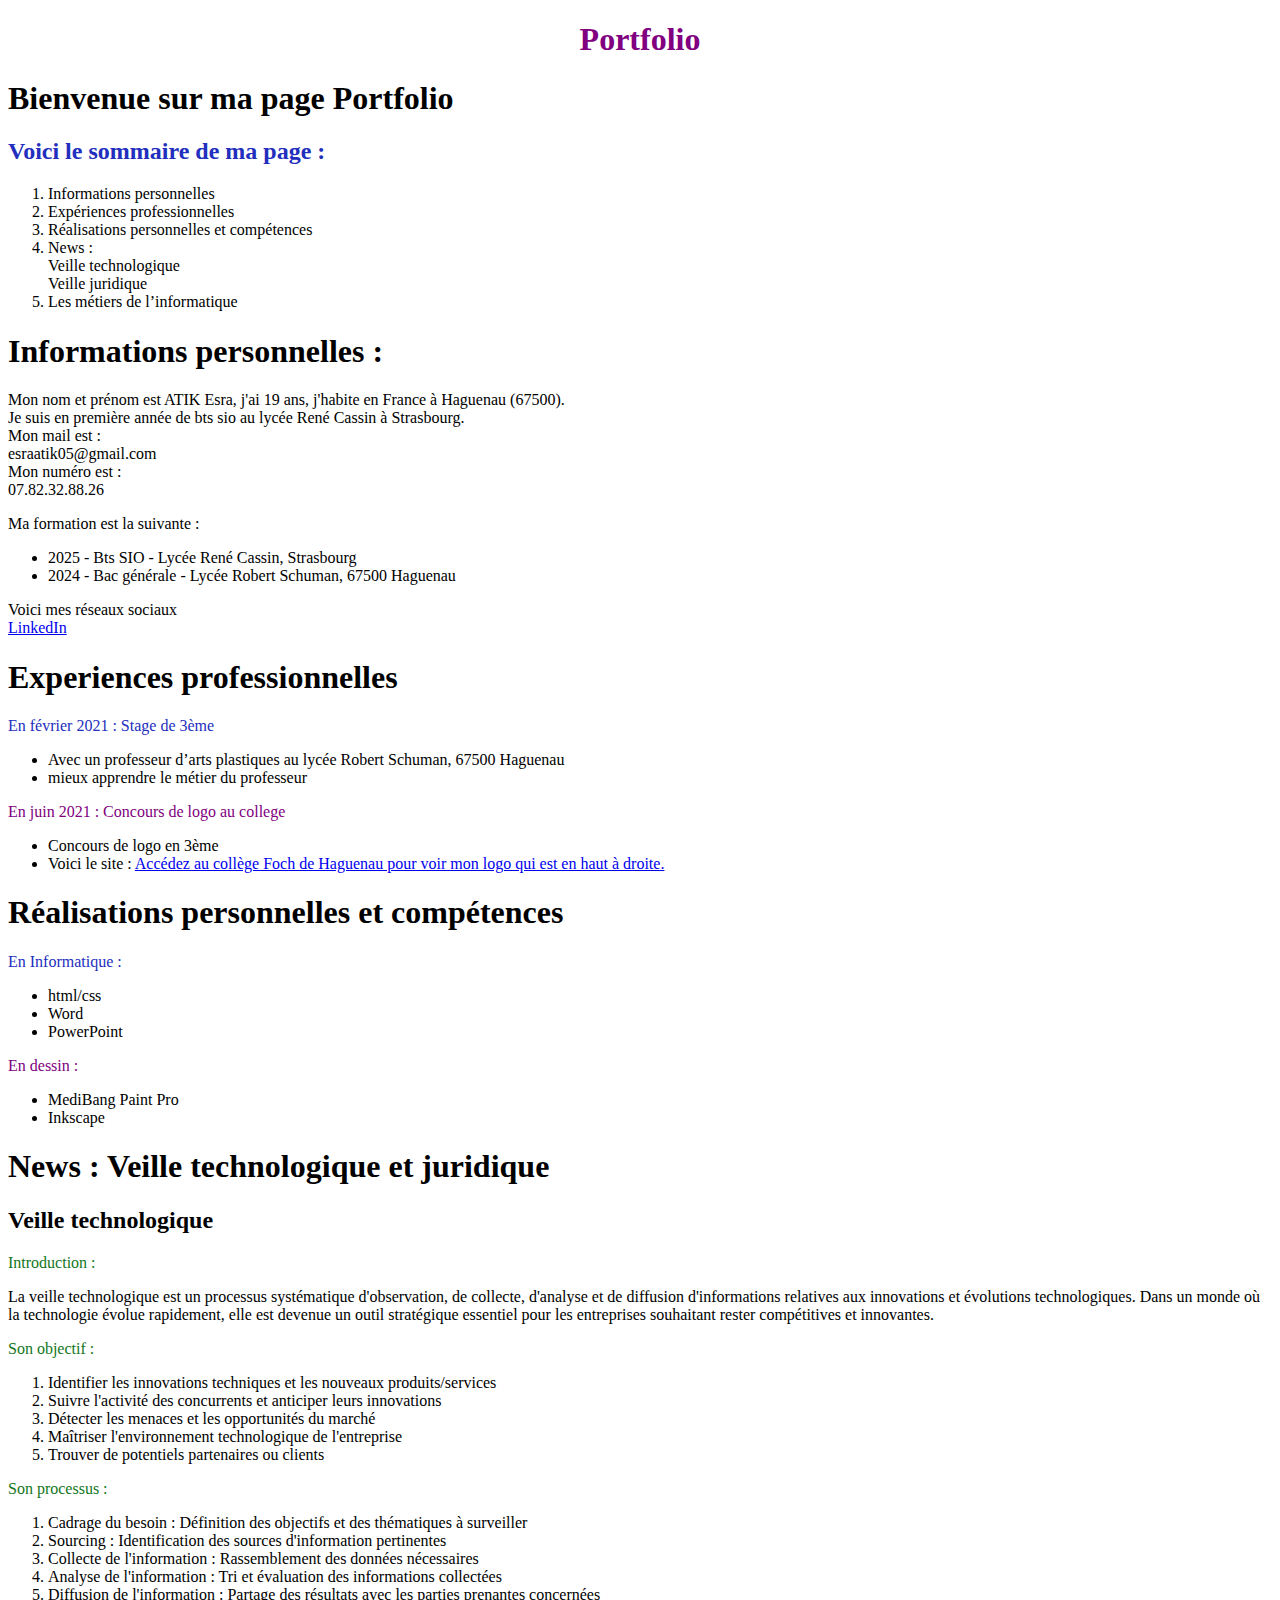
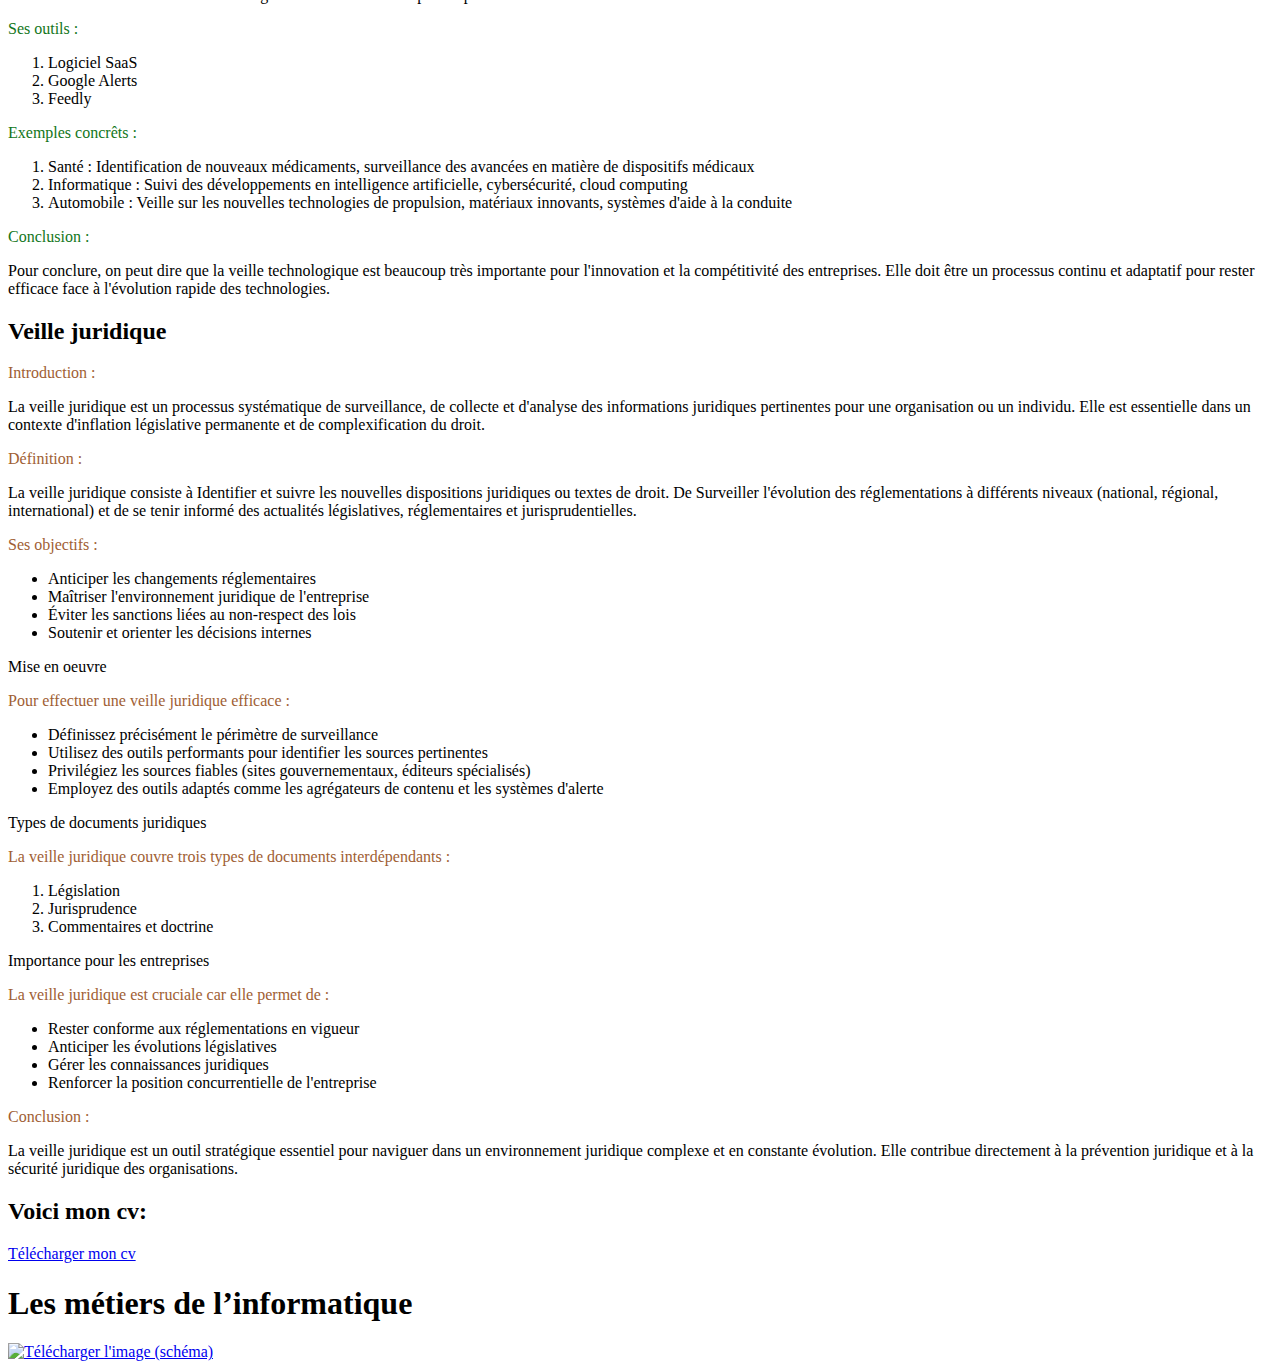
==== index.html @ 35b7c0b9 "Add files via upload" ====
<!Doctype html>
<html>
    <head>
        <meta charset="utf-8">
        <link rel="stylesheet" href="style.css">
        <title>Portfolio</title>
    </head>
    
    <body>
        <h1 id="titre-unique">Portfolio</h1>
        <h1 class="mon-premier-titre">Bienvenue sur ma page Portfolio</h1>
        <h2 class="mon-deuxième-titre">Voici le sommaire de ma page :</h2>
        <ol>
            <li>Informations personnelles</li>
            <li>Expériences professionnelles</li>
            <li>Réalisations personnelles et compétences</li>
            <li>News :<br> Veille technologique<br>Veille juridique</li>
            <li>Les métiers de l’informatique</li>
        </ol>
        <h1>Informations personnelles :</h1>
        <p>Mon nom et prénom est ATIK Esra, j'ai 19 ans, j'habite en France à Haguenau (67500). <br> Je suis en première année de bts sio au lycée René Cassin à Strasbourg. <br> Mon mail est : <br> esraatik05@gmail.com <br> Mon numéro est :<br> 07.82.32.88.26</p>
        <p>Ma formation est la suivante : <br>
            <ul>
                <li>2025 - Bts SIO - Lycée René Cassin, Strasbourg</li>
                <li>2024 - Bac générale  - Lycée Robert Schuman, 67500  Haguenau</li>
            </ul>
        </p>
        <p>Voici mes réseaux sociaux <br> <a target="blank" href="https://www.linkedin.com/in/esra-atik-57588b32b/">LinkedIn</a></p>
        <h1>Experiences professionnelles</h1>
        <p class="février">En février 2021 : Stage de 3ème <br>
        <ul>
            <li>Avec un professeur d’arts plastiques au lycée Robert Schuman, 67500 Haguenau</li>
            <li>mieux apprendre le métier du professeur</li>
        </ul>
        <p class="juin"> En juin 2021 : Concours de logo au college <br> 
        <ul>
            <li>Concours de logo en 3ème </li>
            <li>Voici le site : <a href="https://col-foch-haguenau.site.ac-strasbourg.fr">Accédez au collège Foch de Haguenau pour voir mon logo qui est en haut à droite.</a></li>
        </ul></p> </p>
        <h1>Réalisations personnelles et compétences</h1>
        <p class="informatique">En Informatique : <br>
        <ul>
            <li>html/css</li>
            <li>Word</li>
            <li>PowerPoint</li>
        </ul></p>
        <p class="dessin">En dessin : <br>
        <ul>
            <li>MediBang Paint Pro</li>
            <li>Inkscape</li>
        </ul></p>
        <h1>News : Veille technologique et juridique </h1>
        <h2>Veille technologique</h2>
        <p id="techno">Introduction :</p>
        <p>La veille technologique est un processus systématique d'observation, de collecte, d'analyse et de diffusion d'informations relatives aux innovations et évolutions technologiques. Dans un monde où la technologie évolue rapidement, elle est devenue un outil stratégique essentiel pour les entreprises souhaitant rester compétitives et innovantes.</p>
        <p id="techno">Son objectif :</p>
        <ol>
            <li>Identifier les innovations techniques et les nouveaux produits/services</li>
            <li>Suivre l'activité des concurrents et anticiper leurs innovations</li>
            <li>Détecter les menaces et les opportunités du marché</li> 
            <li>Maîtriser l'environnement technologique de l'entreprise</li> 
            <li>Trouver de potentiels partenaires ou clients</li>
        </ol>
        <p id="techno">Son processus :</p>
        <ol>
            <li>Cadrage du besoin : Définition des objectifs et des thématiques à surveiller</li>
            <li>Sourcing : Identification des sources d'information pertinentes</li>
            <li>Collecte de l'information : Rassemblement des données nécessaires</li> 
            <li>Analyse de l'information : Tri et évaluation des informations collectées</li> 
            <li>Diffusion de l'information : Partage des résultats avec les parties prenantes concernées</li> 
        </ol>
        <p id="techno">Ses outils :</p>
        <ol>
            <li>Logiciel SaaS</li>
            <li>Google Alerts</li>
            <li>Feedly</li>
        </ol>
        <p id="techno">Exemples concrêts :</p>
        <ol>
            <li>Santé : Identification de nouveaux médicaments, surveillance des avancées en matière de dispositifs médicaux</li>
            <li>Informatique : Suivi des développements en intelligence artificielle, cybersécurité, cloud computing</li>
            <li>Automobile : Veille sur les nouvelles technologies de propulsion, matériaux innovants, systèmes d'aide à la conduite</li>
        </ol>
        <p id="techno">Conclusion :</p>
        <p>Pour conclure, on peut dire que la veille technologique est beaucoup très importante pour l'innovation et la compétitivité des entreprises. Elle doit être un processus continu et adaptatif pour rester efficace face à l'évolution rapide des technologies.</p>
        <h2>Veille juridique</h2>
        <p class="juridique">Introduction :</p>
        <p>La veille juridique est un processus systématique de surveillance, de collecte et d'analyse des informations juridiques pertinentes pour une organisation ou un individu. Elle est essentielle dans un contexte d'inflation législative permanente et de complexification du droit.</p>
        <p class="juridique">Définition :</p>
        <p>La veille juridique consiste à Identifier et suivre les nouvelles dispositions juridiques ou textes de droit. De Surveiller l'évolution des réglementations à différents niveaux (national, régional, international) et de se tenir informé des actualités législatives, réglementaires et jurisprudentielles.</p>
        <p class="juridique">Ses objectifs :</p>
        <ul>
            <li>Anticiper les changements réglementaires</li>
            <li>Maîtriser l'environnement juridique de l'entreprise</li> 
            <li>Éviter les sanctions liées au non-respect des lois</li>
            <li>Soutenir et orienter les décisions internes</li>
        </ul>
        <p>Mise en oeuvre</p>
        <p class="juridique">Pour effectuer une veille juridique efficace :</p>
        <ul>
            <li>Définissez précisément le périmètre de surveillance</li>
            <li>Utilisez des outils performants pour identifier les sources pertinentes</li>
            <li>Privilégiez les sources fiables (sites gouvernementaux, éditeurs spécialisés)</li>
            <li>Employez des outils adaptés comme les agrégateurs de contenu et les systèmes d'alerte</li>
        </ul>
        <p>Types de documents juridiques </p>
        <p class="juridique">La veille juridique couvre trois types de documents interdépendants :</p>
        <ol>
            <li>Législation</li>
            <li>Jurisprudence</li> 
            <li>Commentaires et doctrine</li>
        </ol>
        <p>Importance pour les entreprises</p>
        <p class="juridique">La veille juridique est cruciale car elle permet de :</hp>
        <ul>
            <li>Rester conforme aux réglementations en vigueur</li> 
            <li>Anticiper les évolutions législatives</li>
            <li>Gérer les connaissances juridiques</li> 
            <li>Renforcer la position concurrentielle de l'entreprise</li>
        </ul>
        <p class="juridique">Conclusion :</p>
        <p>La veille juridique est un outil stratégique essentiel pour naviguer dans un environnement juridique complexe et en constante évolution. Elle contribue directement à la prévention juridique et à la sécurité juridique des organisations.</p>
        <h2>Voici mon cv:</h2>
        <a href="Documents-pdf/vers/ATIKEsra-Cv.pdf" download="mon cv pdf">Télécharger mon cv</a>
        <h1>Les métiers de l’informatique</h1>
        <a href="image.png" download>
            <img src="Les métiers.png" alt="Télécharger l'image (schéma)" width="500" height="250">
          </a>
    </body>
</html>
---- style.css ----
#titre-unique{
    color:purple;
    text-align: center;
}

.mon-premier-titre{
    color:black;
}

.mon-deuxième-titre{
    color:#222EBD;
}

.informatique{
    color:#222EBD;
}

.dessin{
    color:purple
}


.février{
    color:#222EBD;
}

.juin{
    color:purple;
}

#techno{
    color:#127620
}

.juridique{
    color:#A05E33
}
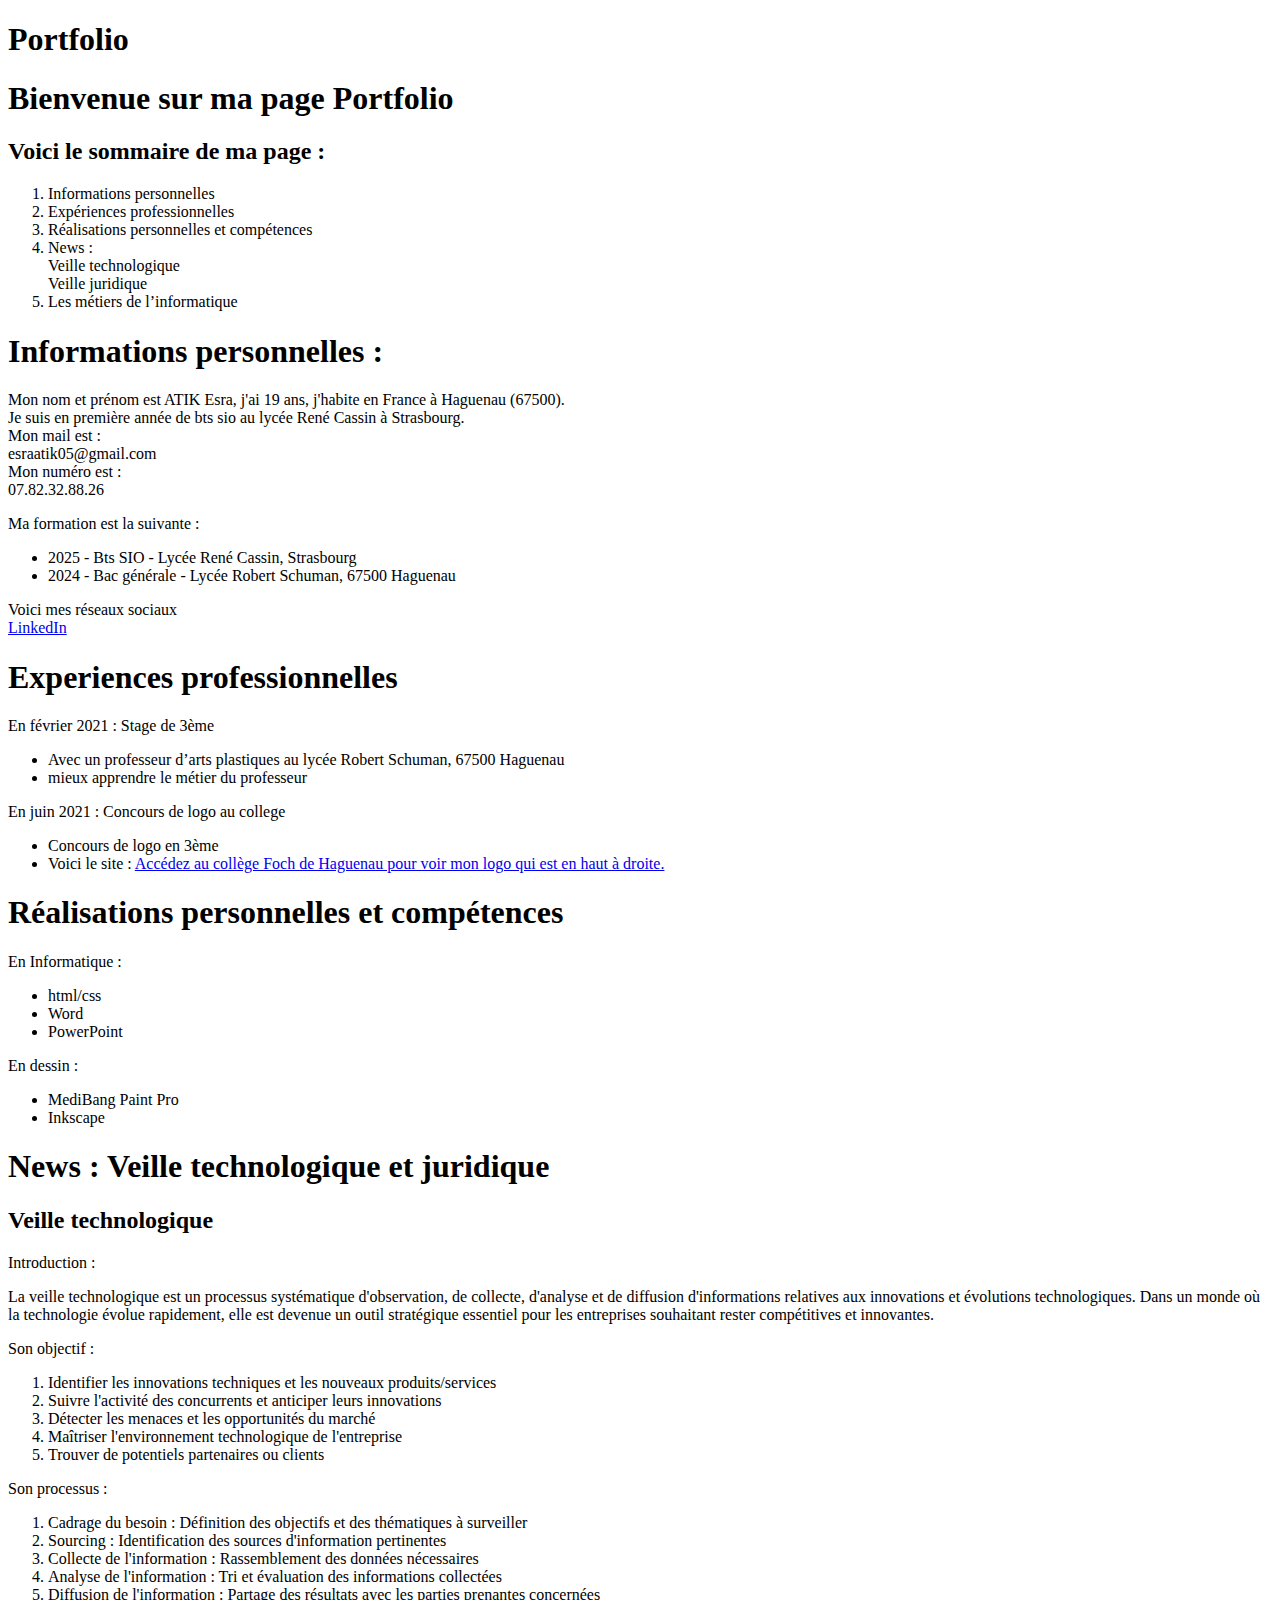
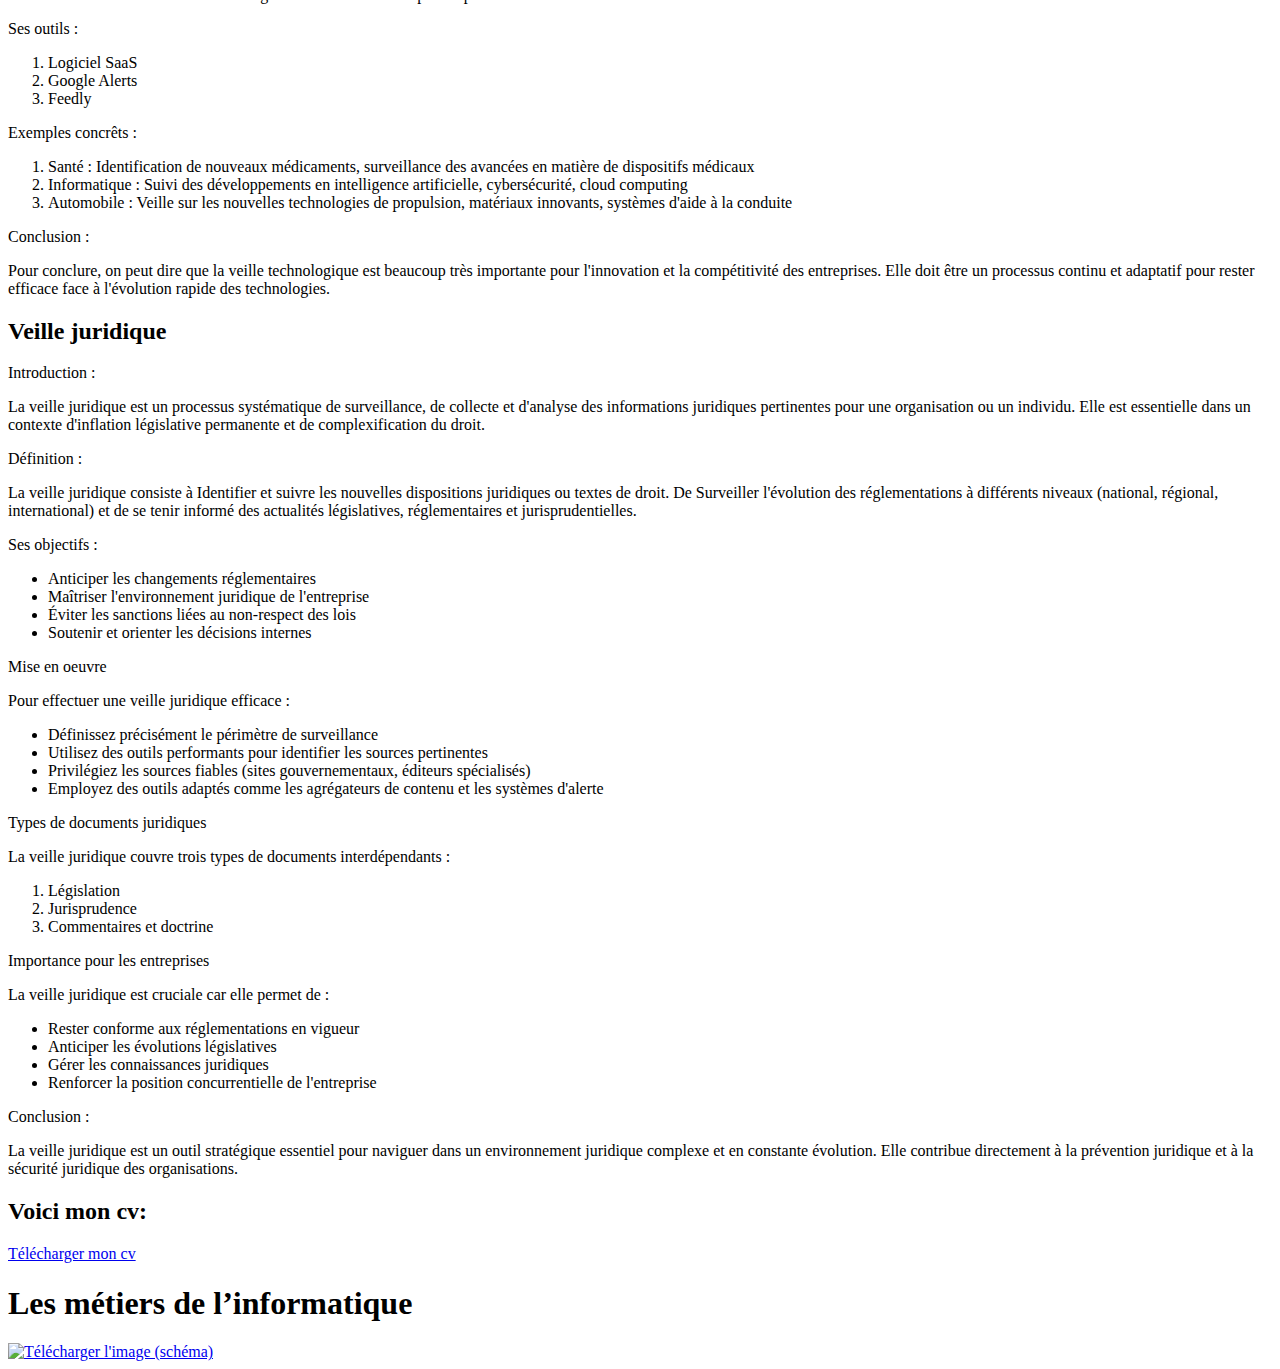
==== commit 82e4928b: "Update index.html" ====
--- a/index.html
+++ b/index.html
@@ -2,7 +2,7 @@
 <html>
     <head>
         <meta charset="utf-8">
-        <link rel="stylesheet" href="style.css">
+        <link rel="stylesheet" href="styles.css">
         <title>Portfolio</title>
     </head>
     
@@ -127,4 +127,4 @@
             <img src="Les métiers.png" alt="Télécharger l'image (schéma)" width="500" height="250">
           </a>
     </body>
-</html>+</html>
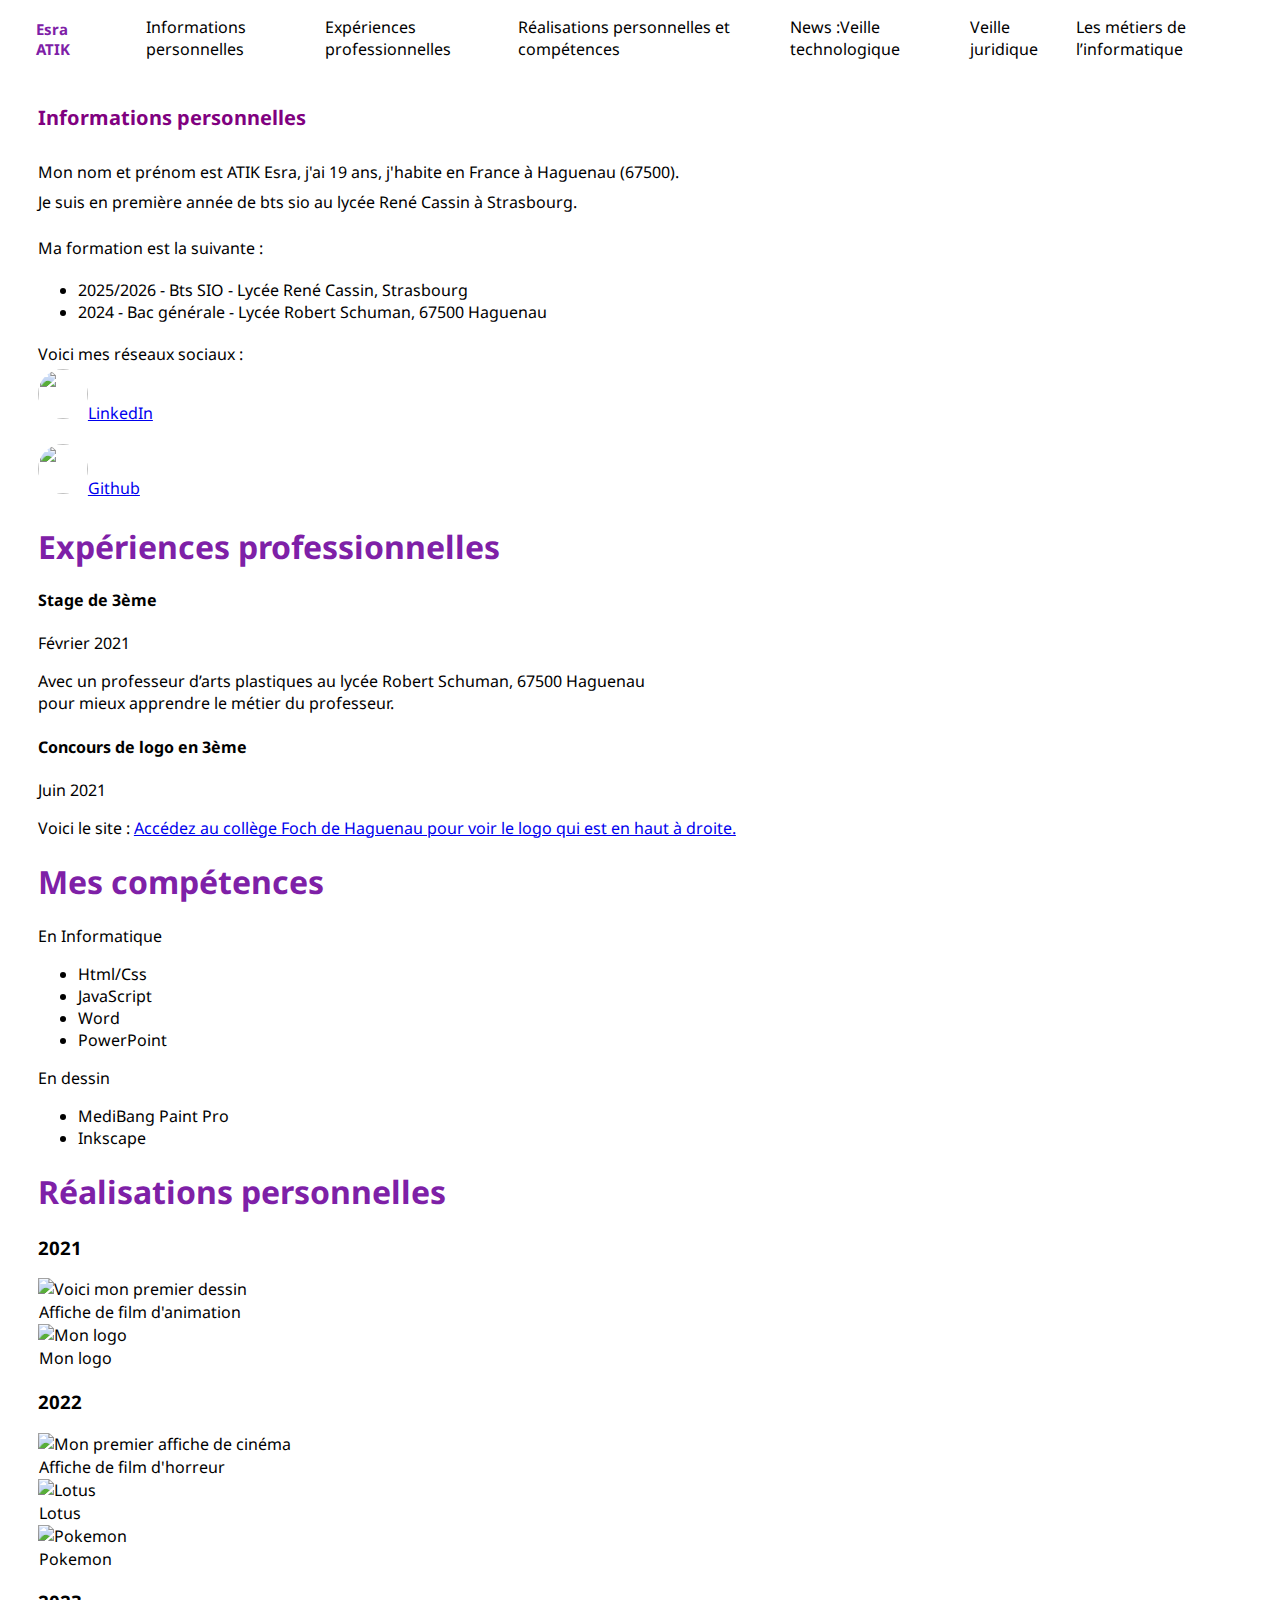
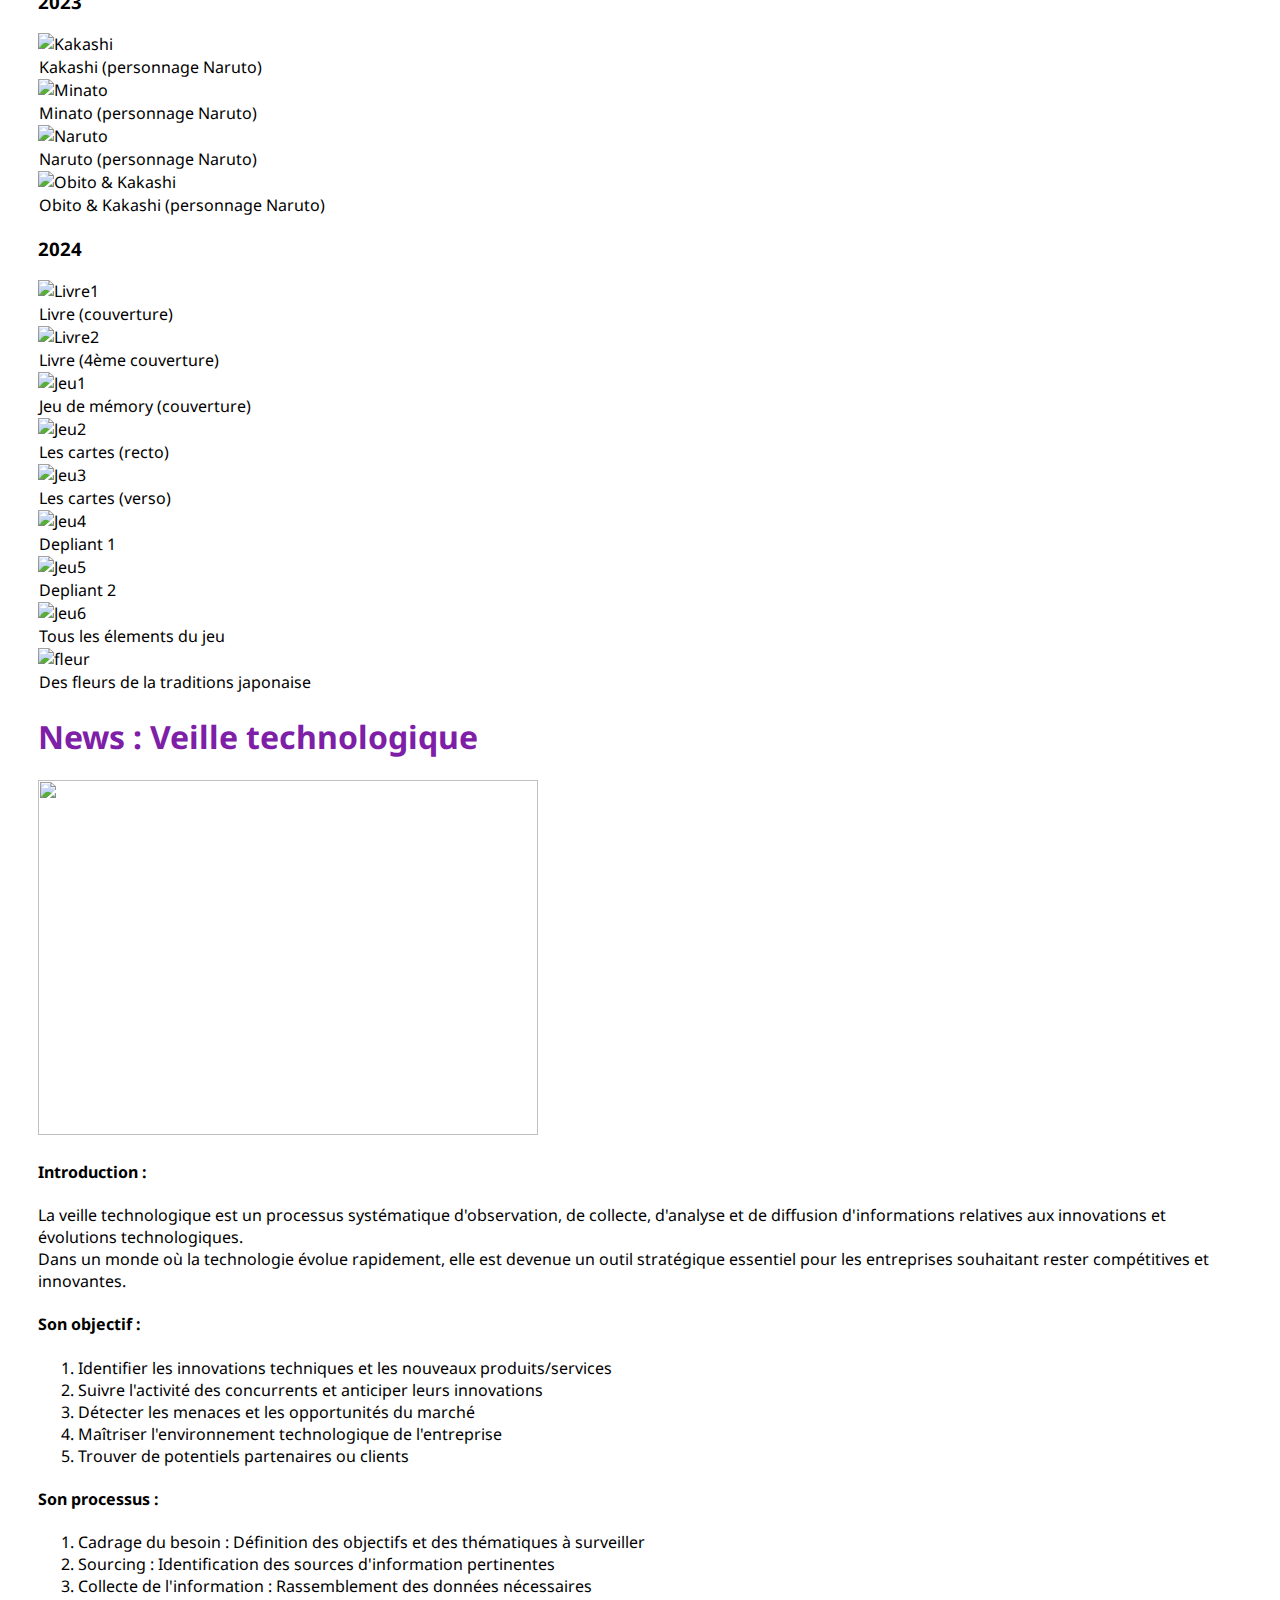
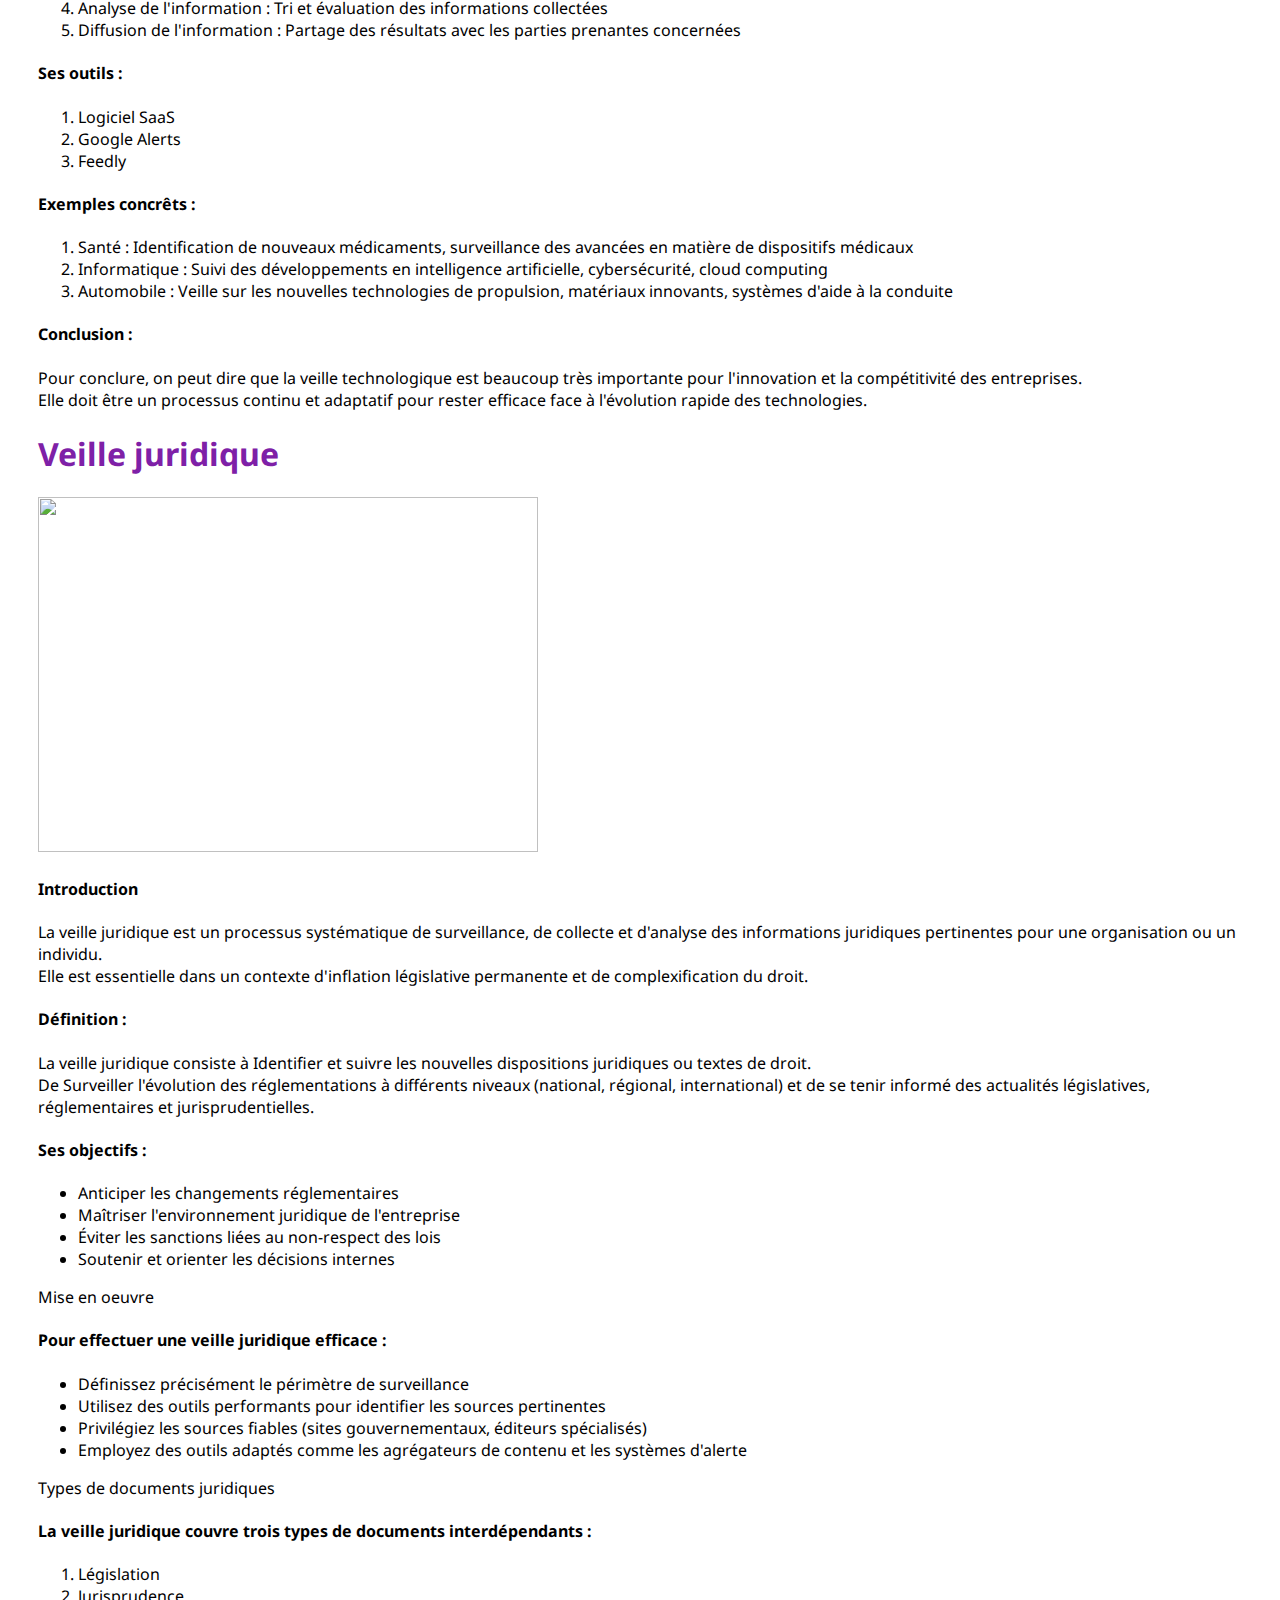
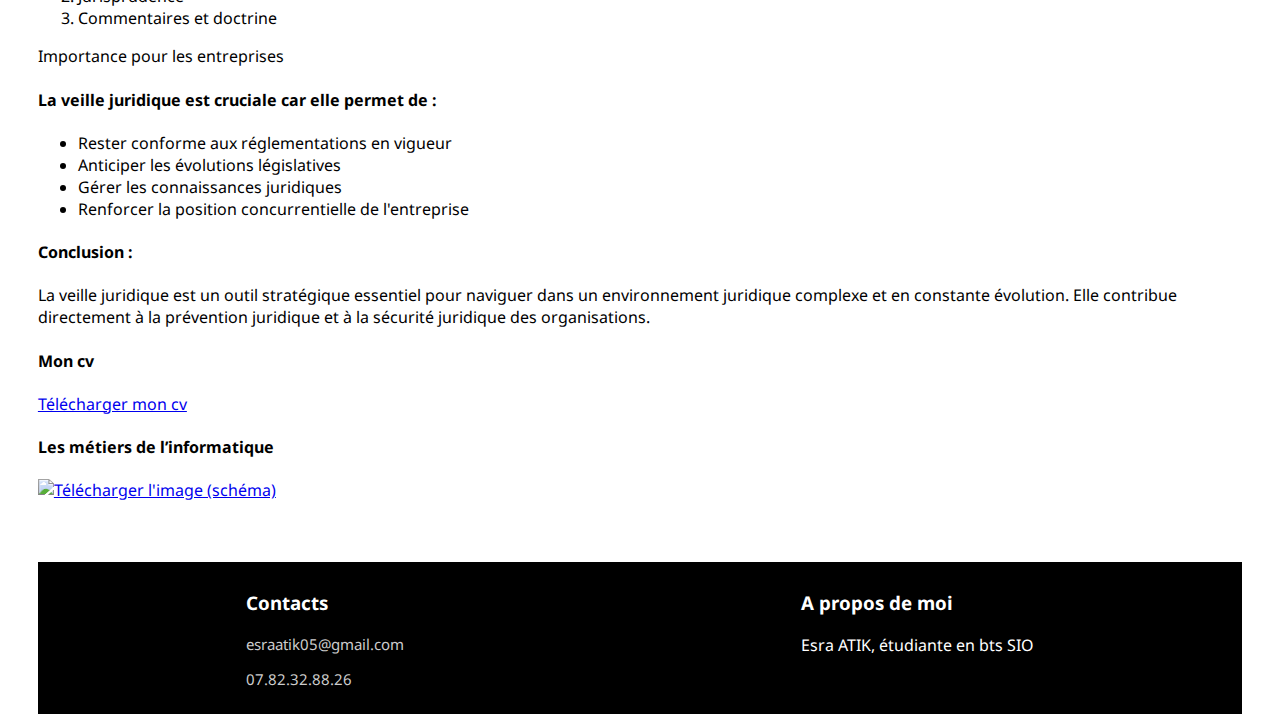
==== commit b7e6ec05: "Update and rename portfolio.html to index.html" ====
--- a/index.html
+++ b/index.html
@@ -1,130 +1,238 @@
-<!Doctype html>
-<html>
+<!DOCTYPE html>
+<html lang="fr">
     <head>
-        <meta charset="utf-8">
-        <link rel="stylesheet" href="styles.css">
-        <title>Portfolio</title>
+        <meta charset="utf-8" />
+        <meta type="description" content="Ceci est mon portfololio étudiant"/>
+        <title>Mon portfolio</title>
+        <link rel="stylesheet" href="styles.css" />
     </head>
-    
     <body>
-        <h1 id="titre-unique">Portfolio</h1>
-        <h1 class="mon-premier-titre">Bienvenue sur ma page Portfolio</h1>
-        <h2 class="mon-deuxième-titre">Voici le sommaire de ma page :</h2>
-        <ol>
-            <li>Informations personnelles</li>
-            <li>Expériences professionnelles</li>
-            <li>Réalisations personnelles et compétences</li>
-            <li>News :<br> Veille technologique<br>Veille juridique</li>
-            <li>Les métiers de l’informatique</li>
-        </ol>
-        <h1>Informations personnelles :</h1>
-        <p>Mon nom et prénom est ATIK Esra, j'ai 19 ans, j'habite en France à Haguenau (67500). <br> Je suis en première année de bts sio au lycée René Cassin à Strasbourg. <br> Mon mail est : <br> esraatik05@gmail.com <br> Mon numéro est :<br> 07.82.32.88.26</p>
-        <p>Ma formation est la suivante : <br>
+        <nav>
+            <div class="profile">
+                <h1>Esra ATIK</h1>
+            </div>
             <ul>
-                <li>2025 - Bts SIO - Lycée René Cassin, Strasbourg</li>
-                <li>2024 - Bac générale  - Lycée Robert Schuman, 67500  Haguenau</li>
+                <li>Informations personnelles</li>
+                <li>Expériences professionnelles</li>
+                <li>Réalisations personnelles et compétences</li>
+                <li>News :Veille technologique</li>
+                <li>Veille juridique</li>
+                <li>Les métiers de l’informatique</li>
             </ul>
-        </p>
-        <p>Voici mes réseaux sociaux <br> <a target="blank" href="https://www.linkedin.com/in/esra-atik-57588b32b/">LinkedIn</a></p>
-        <h1>Experiences professionnelles</h1>
-        <p class="février">En février 2021 : Stage de 3ème <br>
-        <ul>
-            <li>Avec un professeur d’arts plastiques au lycée Robert Schuman, 67500 Haguenau</li>
-            <li>mieux apprendre le métier du professeur</li>
-        </ul>
-        <p class="juin"> En juin 2021 : Concours de logo au college <br> 
-        <ul>
-            <li>Concours de logo en 3ème </li>
-            <li>Voici le site : <a href="https://col-foch-haguenau.site.ac-strasbourg.fr">Accédez au collège Foch de Haguenau pour voir mon logo qui est en haut à droite.</a></li>
-        </ul></p> </p>
-        <h1>Réalisations personnelles et compétences</h1>
-        <p class="informatique">En Informatique : <br>
-        <ul>
-            <li>html/css</li>
-            <li>Word</li>
-            <li>PowerPoint</li>
-        </ul></p>
-        <p class="dessin">En dessin : <br>
-        <ul>
-            <li>MediBang Paint Pro</li>
-            <li>Inkscape</li>
-        </ul></p>
-        <h1>News : Veille technologique et juridique </h1>
-        <h2>Veille technologique</h2>
-        <p id="techno">Introduction :</p>
-        <p>La veille technologique est un processus systématique d'observation, de collecte, d'analyse et de diffusion d'informations relatives aux innovations et évolutions technologiques. Dans un monde où la technologie évolue rapidement, elle est devenue un outil stratégique essentiel pour les entreprises souhaitant rester compétitives et innovantes.</p>
-        <p id="techno">Son objectif :</p>
-        <ol>
-            <li>Identifier les innovations techniques et les nouveaux produits/services</li>
-            <li>Suivre l'activité des concurrents et anticiper leurs innovations</li>
-            <li>Détecter les menaces et les opportunités du marché</li> 
-            <li>Maîtriser l'environnement technologique de l'entreprise</li> 
-            <li>Trouver de potentiels partenaires ou clients</li>
-        </ol>
-        <p id="techno">Son processus :</p>
-        <ol>
-            <li>Cadrage du besoin : Définition des objectifs et des thématiques à surveiller</li>
-            <li>Sourcing : Identification des sources d'information pertinentes</li>
-            <li>Collecte de l'information : Rassemblement des données nécessaires</li> 
-            <li>Analyse de l'information : Tri et évaluation des informations collectées</li> 
-            <li>Diffusion de l'information : Partage des résultats avec les parties prenantes concernées</li> 
-        </ol>
-        <p id="techno">Ses outils :</p>
-        <ol>
-            <li>Logiciel SaaS</li>
-            <li>Google Alerts</li>
-            <li>Feedly</li>
-        </ol>
-        <p id="techno">Exemples concrêts :</p>
-        <ol>
-            <li>Santé : Identification de nouveaux médicaments, surveillance des avancées en matière de dispositifs médicaux</li>
-            <li>Informatique : Suivi des développements en intelligence artificielle, cybersécurité, cloud computing</li>
-            <li>Automobile : Veille sur les nouvelles technologies de propulsion, matériaux innovants, systèmes d'aide à la conduite</li>
-        </ol>
-        <p id="techno">Conclusion :</p>
-        <p>Pour conclure, on peut dire que la veille technologique est beaucoup très importante pour l'innovation et la compétitivité des entreprises. Elle doit être un processus continu et adaptatif pour rester efficace face à l'évolution rapide des technologies.</p>
-        <h2>Veille juridique</h2>
-        <p class="juridique">Introduction :</p>
-        <p>La veille juridique est un processus systématique de surveillance, de collecte et d'analyse des informations juridiques pertinentes pour une organisation ou un individu. Elle est essentielle dans un contexte d'inflation législative permanente et de complexification du droit.</p>
-        <p class="juridique">Définition :</p>
-        <p>La veille juridique consiste à Identifier et suivre les nouvelles dispositions juridiques ou textes de droit. De Surveiller l'évolution des réglementations à différents niveaux (national, régional, international) et de se tenir informé des actualités législatives, réglementaires et jurisprudentielles.</p>
-        <p class="juridique">Ses objectifs :</p>
-        <ul>
-            <li>Anticiper les changements réglementaires</li>
-            <li>Maîtriser l'environnement juridique de l'entreprise</li> 
-            <li>Éviter les sanctions liées au non-respect des lois</li>
-            <li>Soutenir et orienter les décisions internes</li>
-        </ul>
-        <p>Mise en oeuvre</p>
-        <p class="juridique">Pour effectuer une veille juridique efficace :</p>
-        <ul>
-            <li>Définissez précisément le périmètre de surveillance</li>
-            <li>Utilisez des outils performants pour identifier les sources pertinentes</li>
-            <li>Privilégiez les sources fiables (sites gouvernementaux, éditeurs spécialisés)</li>
-            <li>Employez des outils adaptés comme les agrégateurs de contenu et les systèmes d'alerte</li>
-        </ul>
-        <p>Types de documents juridiques </p>
-        <p class="juridique">La veille juridique couvre trois types de documents interdépendants :</p>
-        <ol>
-            <li>Législation</li>
-            <li>Jurisprudence</li> 
-            <li>Commentaires et doctrine</li>
-        </ol>
-        <p>Importance pour les entreprises</p>
-        <p class="juridique">La veille juridique est cruciale car elle permet de :</hp>
-        <ul>
-            <li>Rester conforme aux réglementations en vigueur</li> 
-            <li>Anticiper les évolutions législatives</li>
-            <li>Gérer les connaissances juridiques</li> 
-            <li>Renforcer la position concurrentielle de l'entreprise</li>
-        </ul>
-        <p class="juridique">Conclusion :</p>
-        <p>La veille juridique est un outil stratégique essentiel pour naviguer dans un environnement juridique complexe et en constante évolution. Elle contribue directement à la prévention juridique et à la sécurité juridique des organisations.</p>
-        <h2>Voici mon cv:</h2>
-        <a href="Documents-pdf/vers/ATIKEsra-Cv.pdf" download="mon cv pdf">Télécharger mon cv</a>
-        <h1>Les métiers de l’informatique</h1>
-        <a href="image.png" download>
-            <img src="Les métiers.png" alt="Télécharger l'image (schéma)" width="500" height="250">
-          </a>
+        </nav>
+
+        <section class="page-content">
+            <header>
+                <h4>Informations personnelles</h4>
+                <p>Mon nom et prénom est ATIK Esra, j'ai 19 ans, j'habite en France à Haguenau (67500). <br> Je suis en première année de bts sio au lycée René Cassin à Strasbourg.</p>
+                <p>Ma formation est la suivante : <br>
+                    <ul>
+                        <li>2025/2026 - Bts SIO - Lycée René Cassin, Strasbourg</li>
+                        <li>2024 - Bac générale  - Lycée Robert Schuman, 67500  Haguenau</li>
+                    </ul>
+                </p>
+                <p>Voici mes réseaux sociaux : <br> <img src="images/linkedin.png"><a target="blank" href="https://www.linkedin.com/in/esra-atik-57588b32b/">LinkedIn</a></p>
+                <p><img src="./images/logo-github.png"><a target="blank" href="https://github.com">Github</a></p>
+            </a>
+            </header>
+
+            <section class="experiences professionnelles">
+                <h1>Expériences professionnelles</h1>
+                <div class="experiences">
+                    <div class="experience">
+                        <h4>Stage de 3ème</h4>
+                        <p class="dates">Février 2021</p>
+                        <p class="description">
+                            Avec un professeur d’arts plastiques au lycée Robert Schuman, 67500 Haguenau <br>
+                            pour mieux apprendre le métier du professeur.
+                        </p>
+                    </div>
+                    <div class="experience">
+                        <h4>Concours de logo en 3ème</h4>
+                        <p class="dates">Juin 2021</p>
+                        <p class="description">
+                            Voici le site : <a href="https://col-foch-haguenau.site.ac-strasbourg.fr">Accédez au collège Foch de Haguenau pour voir le logo qui est en haut à droite.</a></p>
+                    </div>
+                </div>
+            </section>
+
+            <section class="Réalisations personnelles et compétences">
+                <h1>Mes compétences</h1>
+                <p class="informatique">En Informatique<br>
+                    <ul class="informatique">
+                        <li>Html/Css</li>
+                        <li>JavaScript</li>
+                        <li>Word</li>
+                        <li>PowerPoint</li>
+                    </ul></p>
+                <p class="dessin">En dessin<br>
+                    <ul class="dessin">
+                        <li>MediBang Paint Pro</li>
+                        <li>Inkscape</li>
+                    </ul></p>
+            </section>
+            
+            <section class="Realisations personnelles">
+                <h1>Réalisations personnelles</h1>
+                <h3>2021</h3>
+                <div class="image-container">
+                    <img src="images/2021/poke_affiche.jpg" alt="Voici mon premier dessin"><br>
+                    <div class="image-description">Affiche de film d'animation</div>
+                    <img src="images/2021/logo.jpg" alt="Mon logo">
+                    <div class="image-description">Mon logo</div>
+                    <h3>2022</h3>
+                    <img src="images/2022/cigogne.JPEG" alt="Mon premier affiche de cinéma"><br>
+                    <div class="image-description">Affiche de film d'horreur</div>
+                    <img src="images/2022/lotus.jpg" alt="Lotus"><br>
+                    <div class="image-description">Lotus</div>
+                    <img src="images/2022/poke.jpg" alt="Pokemon"><br>
+                    <div class="image-description">Pokemon</div>
+                    <h3>2023</h3>
+                    <img src="images/2023/kakashi.JPEG" alt="Kakashi">
+                    <div class="image-description">Kakashi (personnage Naruto)</div>
+                    <img src="images/2023/minato.JPEG" alt="Minato">
+                    <div class="image-description">Minato (personnage Naruto)</div>
+                    <img src="images/2023/naruto.JPEG" alt="Naruto">
+                    <div class="image-description">Naruto (personnage Naruto)</div>
+                    <img src="images/2023/k&o.JPEG" alt="Obito & Kakashi">
+                    <div class="image-description">Obito & Kakashi (personnage Naruto)</div>
+                    <h3>2024</h3>
+                    <img src="images/2024/livre_recto.jpg" alt="Livre1">
+                    <div class="image-description">Livre (couverture)</div>
+                    <img src="images/2024/livre_verso.jpg" alt="Livre2">
+                    <div class="image-description">Livre (4ème couverture)</div>
+                    <img src="images/2024/memo_couverture.jpg" alt="Jeu1">
+                    <div class="image-description">Jeu de mémory (couverture)</div>
+                    <img src="images/2024/memo_carte.jpg" alt="Jeu2">
+                    <div class="image-description">Les cartes (recto)</div>
+                    <img src="images/2024/memo_carte_verso.jpg" alt="Jeu3">
+                    <div class="image-description">Les cartes (verso)</div>
+                    <img src="images/2024/memo_depliant1.jpg" alt="Jeu4">
+                    <div class="image-description">Depliant 1</div>
+                    <img src="images/2024/memo_depliant2.jpg" alt="Jeu5">
+                    <div class="image-description">Depliant 2</div>
+                    <img src="images/2024/memo_tous.jpg" alt="Jeu6">
+                    <div class="image-description">Tous les élements du jeu</div>
+                    <img src="images/2024/fleur.jpg" alt="fleur">
+                    <div class="image-description">Des fleurs de la traditions japonaise</div>
+                </div>
+              </section>
+
+            <section class="Veille technologique">
+                <h1>News : Veille technologique</h1>
+                <div>
+                    <img src="images/veille techno.jpg"  width="500" height="355"><br>
+                    <h4>Introduction :</h4>
+                    <p>La veille technologique est un processus systématique d'observation, de collecte, d'analyse et de diffusion d'informations relatives aux innovations et évolutions technologiques. <br> Dans un monde où la technologie évolue rapidement, elle est devenue un outil stratégique essentiel pour les entreprises souhaitant rester compétitives et innovantes.</p>
+                    <h4>Son objectif :</h4>
+                    <p>
+                        <ol>
+                            <li>Identifier les innovations techniques et les nouveaux produits/services</li>
+                            <li>Suivre l'activité des concurrents et anticiper leurs innovations</li>
+                            <li>Détecter les menaces et les opportunités du marché</li> 
+                            <li>Maîtriser l'environnement technologique de l'entreprise</li> 
+                            <li>Trouver de potentiels partenaires ou clients</li>
+                        </ol>
+                    </p>
+                    <h4>Son processus :</h4>
+                    <p>
+                        <ol>
+                            <li>Cadrage du besoin : Définition des objectifs et des thématiques à surveiller</li>
+                            <li>Sourcing : Identification des sources d'information pertinentes</li>
+                            <li>Collecte de l'information : Rassemblement des données nécessaires</li> 
+                            <li>Analyse de l'information : Tri et évaluation des informations collectées</li> 
+                            <li>Diffusion de l'information : Partage des résultats avec les parties prenantes concernées</li> 
+                        </ol>
+                    </p>
+                    <h4>Ses outils :</h4>
+                    <p>
+                        <ol>
+                            <li>Logiciel SaaS</li>
+                            <li>Google Alerts</li>
+                            <li>Feedly</li>
+                        </ol>
+                    </p>
+                    <h4>Exemples concrêts :</h4>
+                    <p>
+                        <ol>
+                            <li>Santé : Identification de nouveaux médicaments, surveillance des avancées en matière de dispositifs médicaux</li>
+                            <li>Informatique : Suivi des développements en intelligence artificielle, cybersécurité, cloud computing</li>
+                            <li>Automobile : Veille sur les nouvelles technologies de propulsion, matériaux innovants, systèmes d'aide à la conduite</li>
+                        </ol>
+                    </p>
+                    <h4>Conclusion :</h4>
+                    <p>Pour conclure, on peut dire que la veille technologique est beaucoup très importante pour l'innovation et la compétitivité des entreprises. <br> Elle doit être un processus continu et adaptatif pour rester efficace face à l'évolution rapide des technologies.</p>
+                </div>
+            </section>
+
+            <section class="Veille juridique">
+                <h1>Veille juridique</h1>
+                <img src="images/veille juridique.avif"  width="500" height="355"><br>
+                <h4>Introduction</h4>
+                <p>La veille juridique est un processus systématique de surveillance, de collecte et d'analyse des informations juridiques pertinentes pour une organisation ou un individu. <br> Elle est essentielle dans un contexte d'inflation législative permanente et de complexification du droit.</p>
+                <h4>Définition :</h4>
+                <p>La veille juridique consiste à Identifier et suivre les nouvelles dispositions juridiques ou textes de droit. <br> De Surveiller l'évolution des réglementations à différents niveaux (national, régional, international) et de se tenir informé des actualités législatives, réglementaires et jurisprudentielles.</p>
+                <h4>Ses objectifs :</h4>
+                <p>
+                    <ul>
+                        <li>Anticiper les changements réglementaires</li>
+                        <li>Maîtriser l'environnement juridique de l'entreprise</li> 
+                        <li>Éviter les sanctions liées au non-respect des lois</li>
+                        <li>Soutenir et orienter les décisions internes</li>
+                    </ul>
+                    <p>Mise en oeuvre</p>
+                </p>
+                <h4>Pour effectuer une veille juridique efficace :</h4>
+                <p>
+                    <ul>
+                        <li>Définissez précisément le périmètre de surveillance</li>
+                        <li>Utilisez des outils performants pour identifier les sources pertinentes</li>
+                        <li>Privilégiez les sources fiables (sites gouvernementaux, éditeurs spécialisés)</li>
+                        <li>Employez des outils adaptés comme les agrégateurs de contenu et les systèmes d'alerte</li>
+                    </ul>
+                    <p>Types de documents juridiques </p>
+                </p>
+                <h4>La veille juridique couvre trois types de documents interdépendants :</h4>
+                <p>
+                    <ol>
+                        <li>Législation</li>
+                        <li>Jurisprudence</li> 
+                        <li>Commentaires et doctrine</li>
+                    </ol>
+                    <p>Importance pour les entreprises</p>
+                </p>
+                <h4>La veille juridique est cruciale car elle permet de :</h4>
+                <p>
+                    <ul>
+                        <li>Rester conforme aux réglementations en vigueur</li> 
+                        <li>Anticiper les évolutions législatives</li>
+                        <li>Gérer les connaissances juridiques</li> 
+                        <li>Renforcer la position concurrentielle de l'entreprise</li>
+                    </ul>
+                </p>
+                <h4>Conclusion :</h4>
+                <p>La veille juridique est un outil stratégique essentiel pour naviguer dans un environnement juridique complexe et en constante évolution. Elle contribue directement à la prévention juridique et à la sécurité juridique des organisations.</p>
+            </section>
+            
+            <section class="cv">
+                <h4>Mon cv</h4>
+                <a href="images/Esra_ATIK_CV.pdf" download="mon cv pdf">Télécharger mon cv</a>
+                <h4>Les métiers de l’informatique</h4>
+                <a href="images/Les métiers.png" download>
+                    <img src="images/Les métiers.png" alt="Télécharger l'image (schéma)" width="500" height="250">
+                </a>
+            </section>
+
+        <footer>
+            <div class="colonne">
+                <h3>Contacts</h3>
+                <p>esraatik05@gmail.com</p>
+                <p>07.82.32.88.26</p>
+            </div>
+            <div>
+                <h3>A propos de moi</h3>
+                <p>Esra ATIK, étudiante en bts SIO</p>
+            </div>
+        </footer>
     </body>
 </html>
--- a/styles.css
+++ b/styles.css
@@ -0,0 +1,172 @@
+@import url('https://fonts.googleapis.com/css2?family=Noto+Sans:ital,wght@0,100..900;1,100..900&display=swap');
+
+
+header h4{
+    color:purple;
+    font-size: 20px;
+}
+
+h1{
+    color: #7e20a7;
+}
+
+body{
+    padding: 0 2%;
+    margin: 0;
+    font-family: "Noto Sans", serif;
+}
+
+
+nav {
+    display: flex;
+    flex-direction: wrap;
+    justify-content: space-between;
+    align-items: center;
+    background-color: white;
+    position: sticky;
+    top: 0;
+}
+
+nav .profile h1{
+    margin-left: 10px;
+    font-size: 15px;
+}
+
+nav ul{
+    display: flex;
+    list-style-type: none;
+}
+
+nav ul li{
+    margin-left: 15px;
+    cursor: pointer;
+    border-bottom: 1px solid #fff;
+}
+
+nav ul li:hover{
+    border-bottom-color: #000;
+}
+
+.page-content header img{
+    width: 50px;
+    height: 50px;
+    border-radius: 50%;
+}
+
+.page-content{
+    margin: 1%;
+}
+.page-content header{
+    margin-top: 2%;
+    max-width: 80%;
+}
+.page-content header h1{
+    margin: 0;
+    text-transform: uppercase;
+    font-family: "Poppins", serif;
+    font-size: 25px;
+}
+.page-content header p{
+    line-height: 30px;
+    color: #000;
+}
+
+.page-content .experiences-professionnelles{
+    margin-top: 6%;
+}
+
+.page-content .experiences-professionnelles h1{
+    font-family: "Poppins", serif;
+    text-transform: uppercase;
+    font-size: 3vw;
+}
+
+.page-content .experiences-professionnelles .experiences{
+    display: flex;
+    flex-wrap: wrap;
+}
+.page-content .experiences-professionnelles .experiences .experience{
+    margin-right: 20px;
+    max-width: 195px;
+}
+.page-content .experiences-professionnelles .experiences .experience h4{
+    margin: 0;
+}
+.page-content .experiences-professionnelles .experiences .experience .description{
+    font-size: 10px;
+}
+.page-content .experiences-professionnelles .experiences .experience .dates{
+    font-size: 13px;
+    color: #000;
+}
+
+.réalisations-personnelles-et-compétences{
+    color: purple;
+}
+
+  
+.image-container img { 
+    width: 20%; 
+    height: auto; 
+}
+
+.image-description { 
+    padding: 1px; 
+    background-color: #fff; 
+}        
+      
+
+footer{
+    margin-top: 5%;
+    display: flex;
+    flex-wrap: wrap;
+    justify-content: space-around;
+    background-color: #000;
+    color: #fff;
+    padding: 10px;
+}
+footer .colonne p{
+    font-size: 15px;
+    color: #ccc;
+    cursor: pointer;
+}
+footer .colonne p:hover{
+    color: #fff;
+}
+
+
+
+@media screen and (max-width: 700px){
+    nav{
+        justify-content: center;
+    }
+    nav ul{
+        display: none;
+    }
+
+    .page-content header{
+        margin-top: 10%;
+        max-width: 100%;
+    }
+
+    .page-content .experiences-professionnelles{
+        margin-top: 15%;
+    }
+
+    .page-content .experiences-professionnelles h1{
+        font-size: 1.5em;
+    }
+    .page-content .experiences-professionnelles .experiences .experience{
+        margin-right: 0;
+        margin-bottom: 20px;
+        max-width: 100%;
+    }
+
+    footer{
+        justify-content: flex-start;
+    }
+
+    footer .column{
+        width: 80%;
+    }
+}
